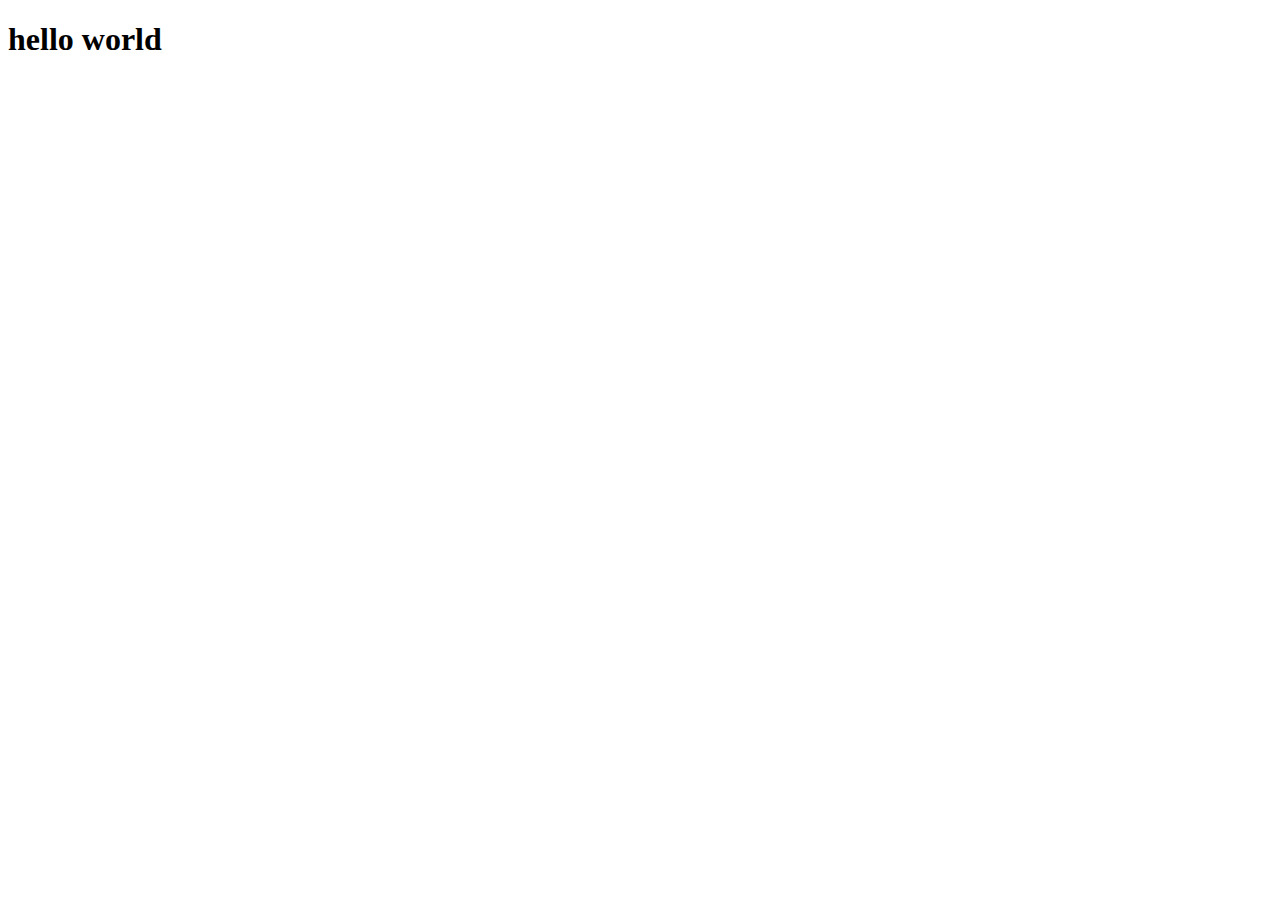
==== index.html @ 6ba00943 "project set-up" ====
<!DOCTYPE html>
<html lang="en">
<head>
    <meta charset="UTF-8">
    <meta http-equiv="X-UA-Compatible" content="IE=edge">
    <meta name="viewport" content="width=device-width, initial-scale=1.0">
    <title>Hello world</title>
</head>
<body>
    <h1>
        hello world
    </h1>
</body>
</html>
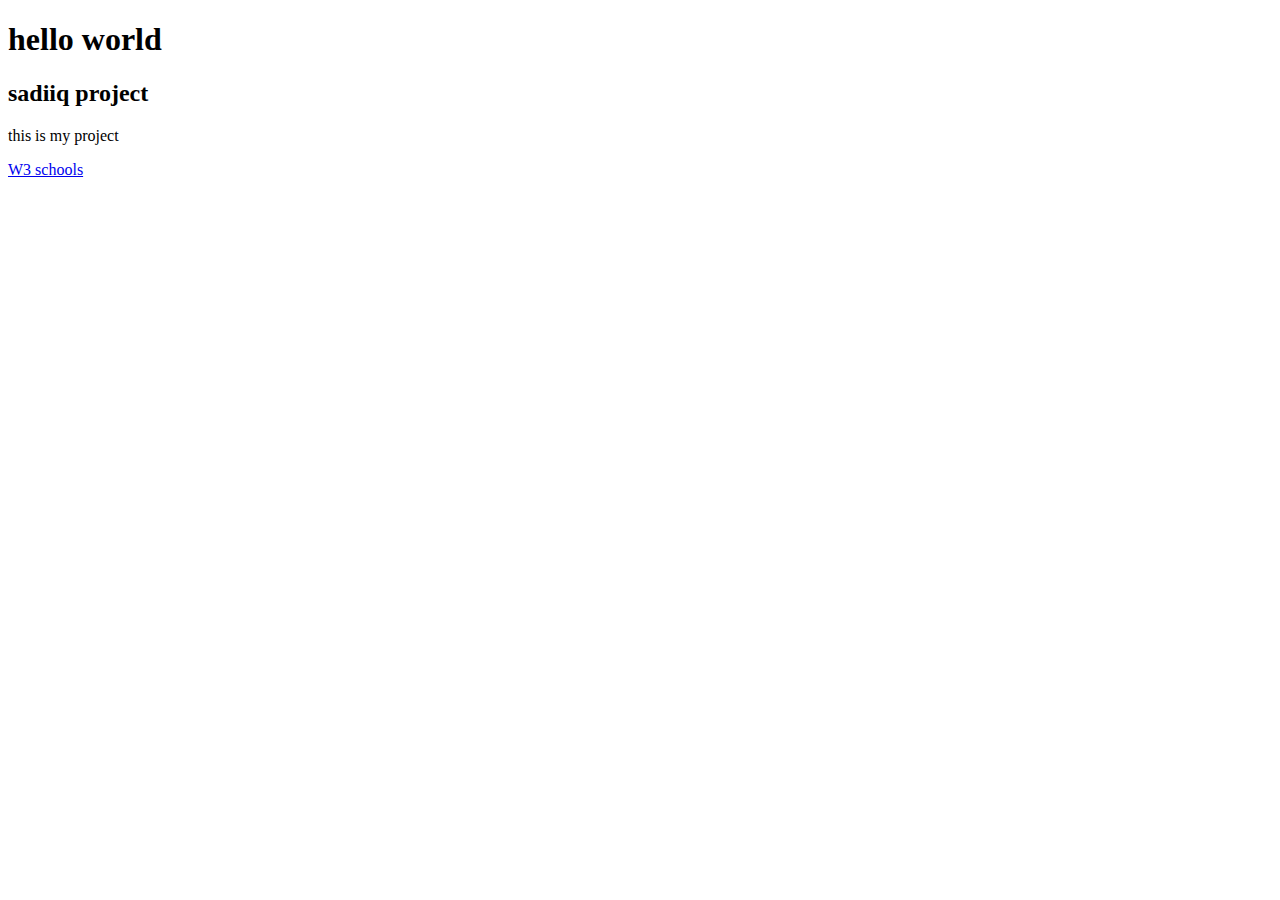
==== commit 8262fc96: "project update" ====
--- a/index.html
+++ b/index.html
@@ -4,11 +4,27 @@
     <meta charset="UTF-8">
     <meta http-equiv="X-UA-Compatible" content="IE=edge">
     <meta name="viewport" content="width=device-width, initial-scale=1.0">
+
+    <link rel="stylesheet" href="second.html">
     <title>Hello world</title>
 </head>
 <body>
-    <h1>
+    <h1 class="heading_1">
         hello world
     </h1>
+    <h2>
+        sadiiq project
+    </h2>
+    <p>
+        this is my project
+    </p>
+    <a href="https://www.w3schools.com"> W3 schools</a>
+  
+  
+
+    <footer>
+
+
+    </footer>
 </body>
 </html>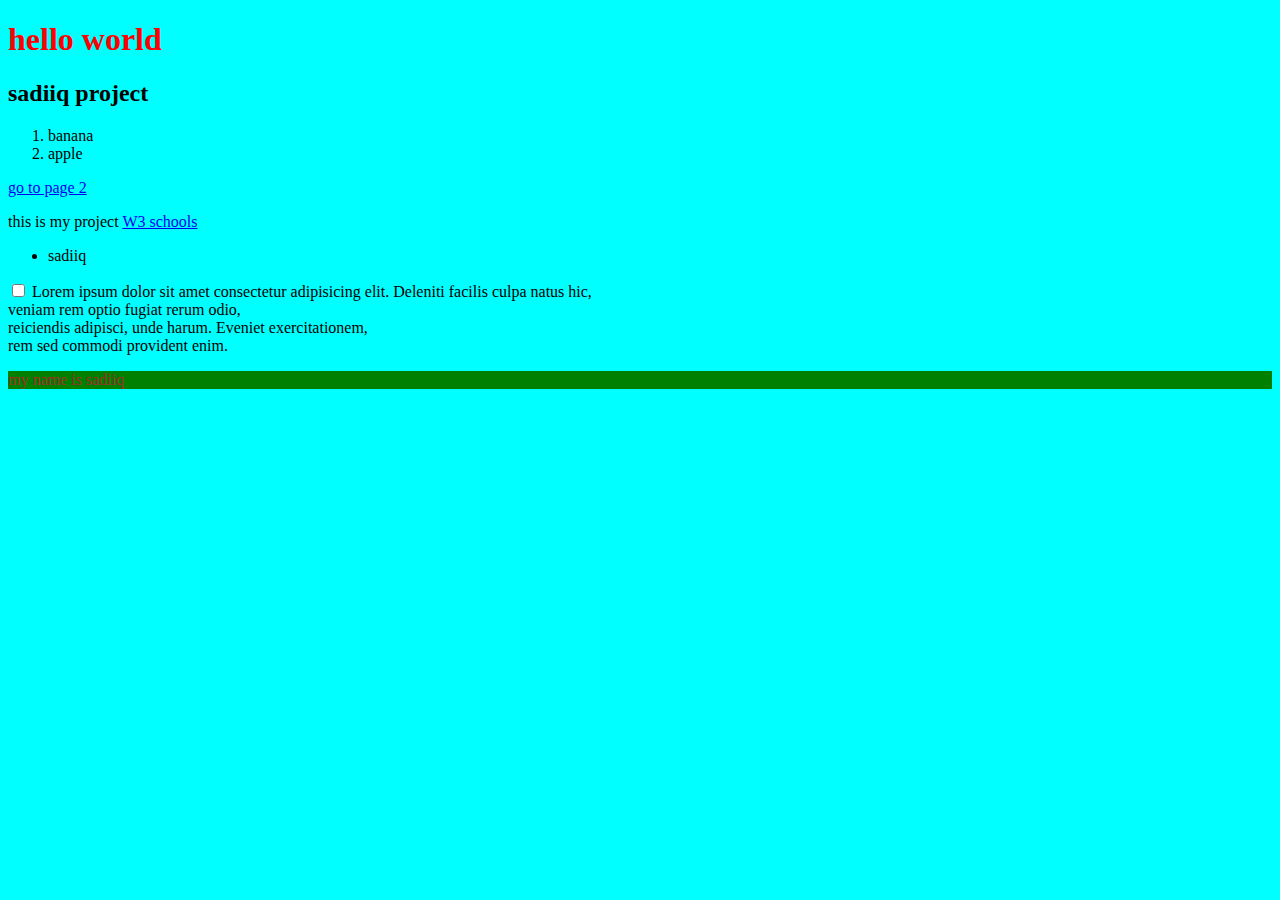
==== commit 55c107fe: "project update" ====
--- a/index.html
+++ b/index.html
@@ -5,26 +5,63 @@
     <meta http-equiv="X-UA-Compatible" content="IE=edge">
     <meta name="viewport" content="width=device-width, initial-scale=1.0">
 
-    <link rel="stylesheet" href="second.html">
+<link rel="stylesheet" href="style.css">  <!-- link CSS here to connect page--> 
     <title>Hello world</title>
 </head>
 <body>
-    <h1 class="heading_1">
+    <h1 class="heading_1"> <!--h1 tag with class to define design for h1 --> 
         hello world
     </h1>
-    <h2>
+    
+    <h2> 
         sadiiq project
     </h2>
-    <p>
+    
+    <ol> 
+        <li>
+            banana
+        </li>
+    <li>
+        apple
+    </li>
+    </ol>
+<a href="lesson 2.html"> go to page 2</a>
+
+
+
+
+
+<p>
         this is my project
+        <a href="https://www.w3schools.com"> W3 schools</a>
     </p>
-    <a href="https://www.w3schools.com"> W3 schools</a>
+<ul>
+    <li>
+        sadiiq
+    </li>
+</ul>
+
+    <input type="checkbox">
   
-  
+Lorem ipsum dolor sit amet consectetur adipisicing elit. Deleniti facilis culpa natus hic, <br>
+veniam rem optio fugiat rerum odio, <br>
+reiciendis adipisci, unde harum. Eveniet exercitationem, <br>
+rem sed commodi provident enim.  <br>
 
     <footer>
 
 
     </footer>
 </body>
-</html>+</html>
+
+
+<div>
+
+<p class="name">
+my name is sadiiq 
+</p>
+
+</div>
+
+<p></p>--- a/style.css
+++ b/style.css
@@ -0,0 +1,18 @@
+body{
+ background-color: aqua;
+}
+ /* class for h1 tag */
+.heading_1{ 
+    color: red;
+}
+.name{
+    color: brown; 
+    background-color: green ;
+}
+
+
+
+    
+
+
+ 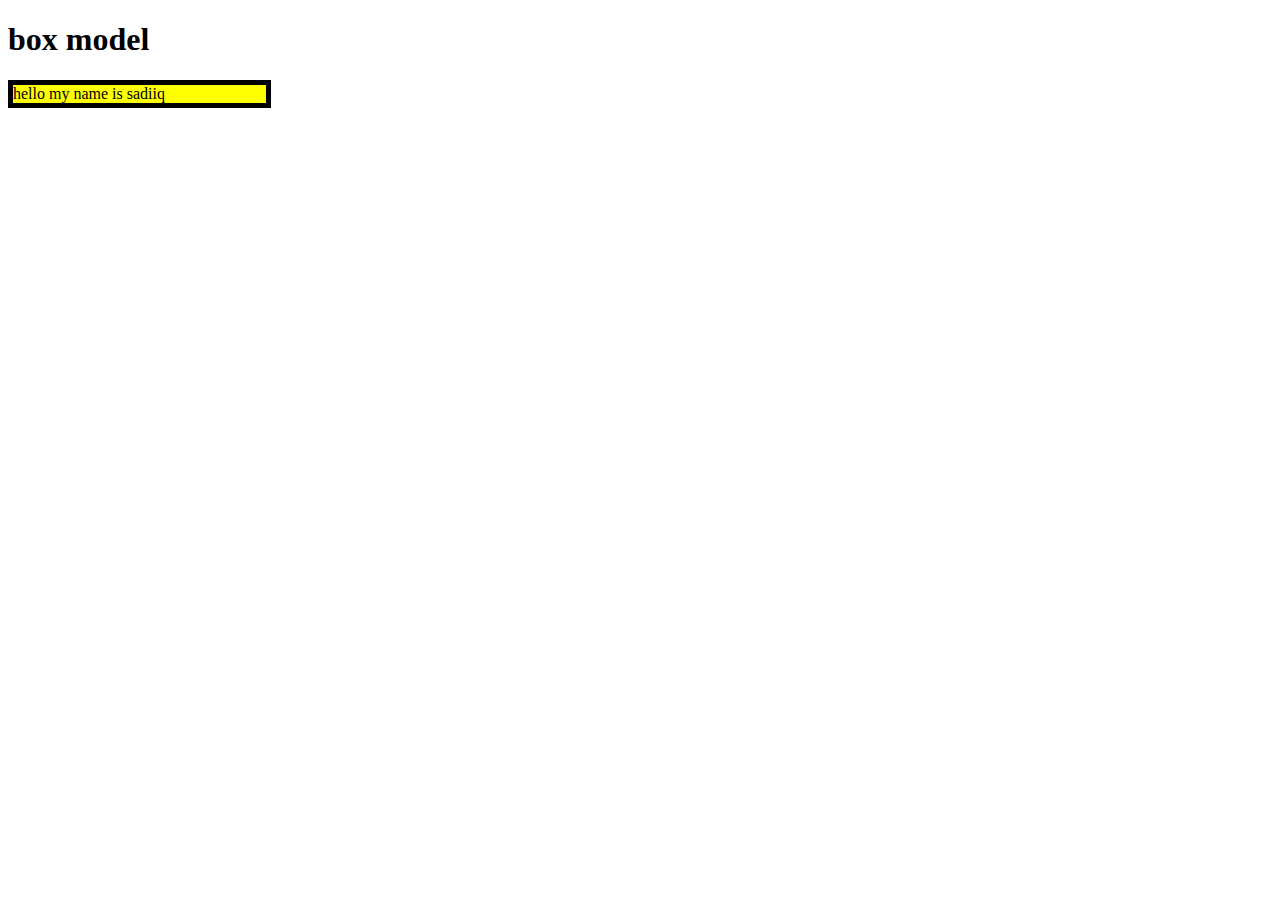
==== commit bb10c3b4: "box model" ====
--- a/index.html
+++ b/index.html
@@ -1,67 +1,17 @@
 <!DOCTYPE html>
 <html lang="en">
-<head>
-    <meta charset="UTF-8">
-    <meta http-equiv="X-UA-Compatible" content="IE=edge">
-    <meta name="viewport" content="width=device-width, initial-scale=1.0">
+  <head>
+    <meta charset="UTF-8" />
+    <meta http-equiv="X-UA-Compatible" content="IE=edge" />
+    <meta name="viewport" content="width=device-width, initial-scale=1.0" />
+    <link rel="stylesheet" href="style.css" />
+    <!--this is how you link css file -->
+    <title>Document</title>
+  </head>
+  
+  <body>
+    <h1>box model</h1>
 
-<link rel="stylesheet" href="style.css">  <!-- link CSS here to connect page--> 
-    <title>Hello world</title>
-</head>
-<body>
-    <h1 class="heading_1"> <!--h1 tag with class to define design for h1 --> 
-        hello world
-    </h1>
-    
-    <h2> 
-        sadiiq project
-    </h2>
-    
-    <ol> 
-        <li>
-            banana
-        </li>
-    <li>
-        apple
-    </li>
-    </ol>
-<a href="lesson 2.html"> go to page 2</a>
-
-
-
-
-
-<p>
-        this is my project
-        <a href="https://www.w3schools.com"> W3 schools</a>
-    </p>
-<ul>
-    <li>
-        sadiiq
-    </li>
-</ul>
-
-    <input type="checkbox">
-  
-Lorem ipsum dolor sit amet consectetur adipisicing elit. Deleniti facilis culpa natus hic, <br>
-veniam rem optio fugiat rerum odio, <br>
-reiciendis adipisci, unde harum. Eveniet exercitationem, <br>
-rem sed commodi provident enim.  <br>
-
-    <footer>
-
-
-    </footer>
-</body>
+    <div class="box1"> hello my name is sadiiq </div>
+  </body>
 </html>
-
-
-<div>
-
-<p class="name">
-my name is sadiiq 
-</p>
-
-</div>
-
-<p></p>--- a/style.css
+++ b/style.css
@@ -1,18 +1,7 @@
-body{
- background-color: aqua;
-}
- /* class for h1 tag */
-.heading_1{ 
-    color: red;
-}
-.name{
-    color: brown; 
-    background-color: green ;
-}
 
 
-
-    
-
-
- +.box1{
+    background-color: yellow;
+    width: 20%;
+    border: 5px solid black; 
+}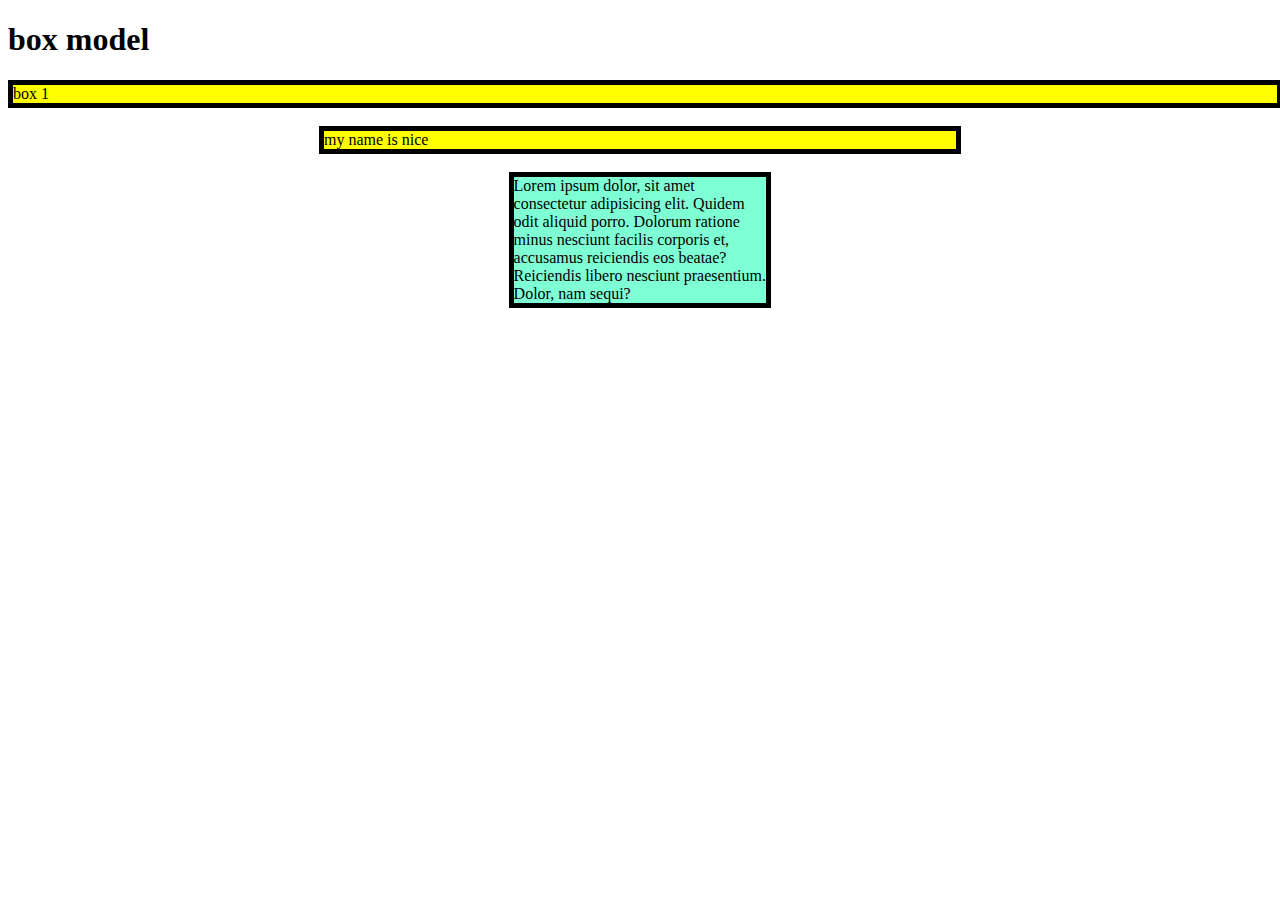
==== commit 678303b0: "style project on box element" ====
--- a/index.html
+++ b/index.html
@@ -8,10 +8,19 @@
     <!--this is how you link css file -->
     <title>Document</title>
   </head>
-  
+
   <body>
     <h1>box model</h1>
 
-    <div class="box1"> hello my name is sadiiq </div>
+    <div></div>
+    <div class="box_1">box 1</div>
+    <br />
+    <div class="box2">my name is nice</div>
+    <br />
+
+    <div class="box3">Lorem ipsum dolor,  
+      sit amet consectetur adipisicing elit. 
+      Quidem odit aliquid porro. Dolorum ratione minus nesciunt facilis corporis et, accusamus reiciendis eos beatae? Reiciendis libero nesciunt praesentium. Dolor, nam sequi?</div>
   </body>
 </html>
+
--- a/style.css
+++ b/style.css
@@ -1,7 +1,20 @@
+.box_1 {
+  background-color: yellow;
+  width: 100%;
+  border: 5px solid black;
+  margin: auto;
+}
 
+.box2 {
+  background-color: yellow;
+  width: 50%;
+  border: 5px solid black;
+  margin: auto;
+}
 
-.box1{
-    background-color: yellow;
-    width: 20%;
-    border: 5px solid black; 
-}+.box3 {
+  background-color: aquamarine;
+  width: 20%;
+  border: 5px solid black;
+  margin: auto;
+}
